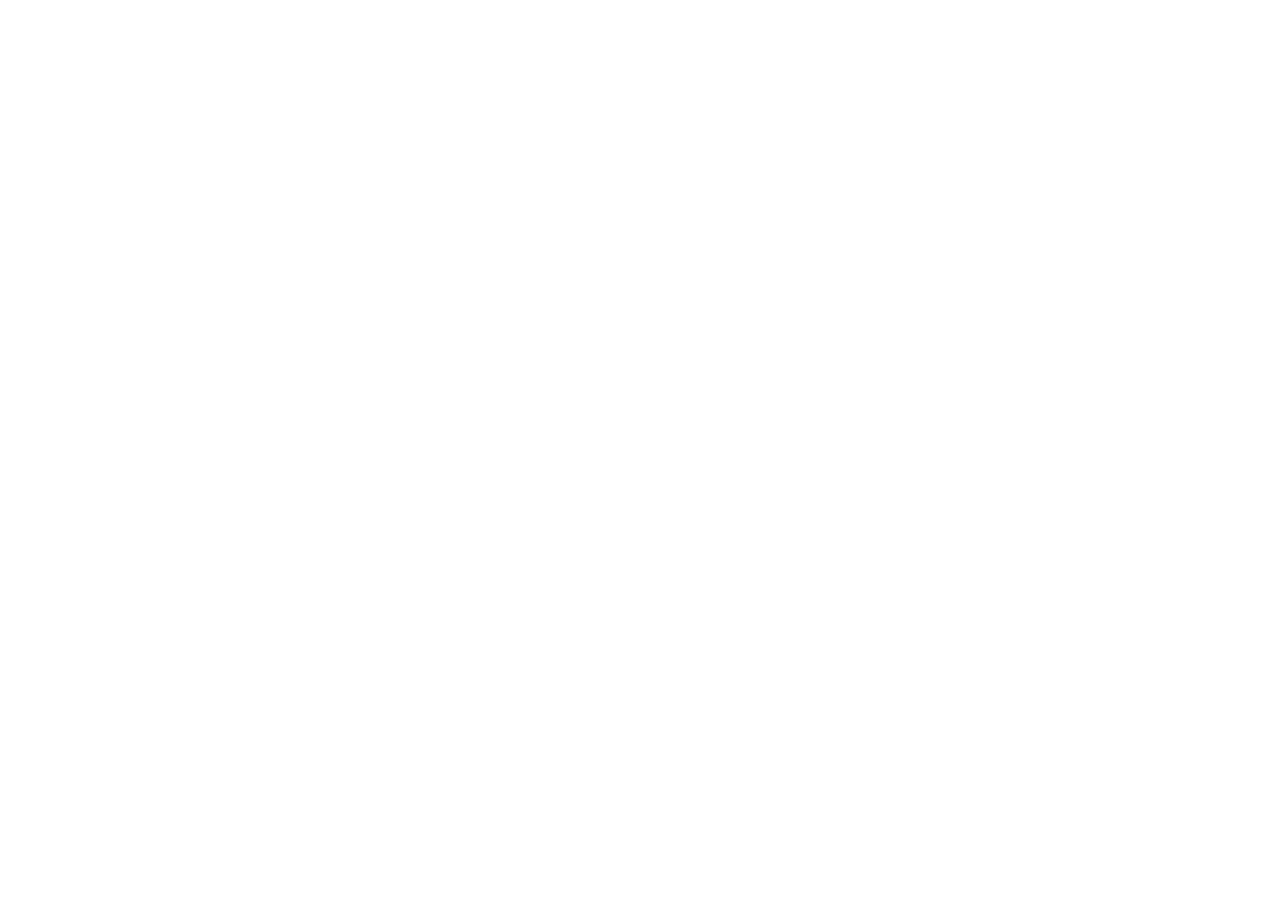
==== index.html @ 0c1aa746 "102. Moderní JavaScript - LocalStorage vytahujeme data z LocalStorage při načtení stránky" ====
<!DOCTYPE html>
<html lang="en">
<head>
    <meta charset="UTF-8">
    <meta http-equiv="X-UA-Compatible" content="IE=edge">
    <meta name="viewport" content="width=device-width, initial-scale=1.0">
    <link rel="stylesheet" href="./style.css">
    <title>Document</title>
</head>
    <!-- 79. -->
    <!-- <button class="second-button">Druhé tlačidlo</button>
    <button class="first-button">Prvé tlačidlo</button> -->





    <!-- 80. -->
    <!-- <input id="input-text" type="text" placeholder="Zadaj meno"> -->





    <!-- 81.  -->
    
    <!-- 1. VYTVORENIE INPUTU, KDE SA BUDU PISAT UDAJE, KTORE CHCEME NAJST -->
    <!-- <input id="licence-plate" type="text" placeholder="Poznávacia značka"> -->

    <!-- 2. VYTVORENIE MIESTA,KDE SA BUDU VYPISOVAT VYSLEDKY -->
    <!-- <div id="idCriminal"></div> -->


   <!-- 84. -->
    <!-- <form id="test-form">
        <input type="text" placeholder="Meno" name="firstName">
        <input type="submit" value="Odoslať">
    </form>

    <div id="from-form">

    </div> -->


    <!-- 85. -->
    <!-- <form id="formular">
        <input type="text" placeholder="Meno" name="firstName"> <br>
        <input type="text" placeholder="Priezvisko" name="lastName">  <br>
        <input type="email" placeholder="Email" name="email"> <br>
        <input type="submit" value="Poslať">
    </form>

    <div id="from-formular">

    </div> -->


    
        <!-- 86.  -->
    <!-- <label for="my-check-box">Zaškrtni ma</label>
    <input type="checkbox" id="my-check-box">
    
    <br>

    <label for="sex">Zaškrtni ak si muž</label>
    <input type="checkbox" id="sex"> -->

    
        <!-- 87.  -->
    <!-- <form id="my-form">
        <input type="text" placeholder="zadaj úlohu" name="task" id="my-input">
        <input type="submit" value="Poslať">
    </form>

    <div id="results">

    </div> -->

     <!-- 88. roletka s výberom -->
<!-- 
    <select name="" id="my-select">
        <option value="1">Prvá možnosť</option>
        <option value="2">Druhá možnosť</option>
        <option value="3">Tretia možnosť</option>

    </select> -->

    <!-- 88. roletka s výberom koniec -->





    <!-- 89. eventy mouseenter a mouseleave -->

    <!-- <button id="mouse-enter-button">mouseenter event</button>

    <button id="mouse-leave-button">mouseleave event</button> -->

    <!-- 89. eventy mouseenter a mouseleave  koniec-->





    <!-- 90. Meníme štýly pomocou javascriptu -->

    <!-- <h1>Nadpis našej stránky</h1> -->

     <!-- 90. Meníme štýly pomocou javascriptu -->





     






     <!-- 91. Posúvame štvorček do všetkých strán -->

     <!-- <div class="square"></div> -->
     
     <!-- 91. Posúvame štvorček do všetkých strán koniec -->





    <!-- 92. GetComputedStyle a vyťahovanie ... -->

    <!-- <h1>nadpis</h1> -->

    <!-- 92. GetComputedStyle a vyťahovanie ... koniec -->





    <!-- 93. Zadávame text do políčka a podľa toho sa mení farba pozadia -->
    
    <!-- <form id="my-form">
        <input type="text" name="color" placeholder="farba anglicky">
        <input type="submit" value="Poslať">
    </form> -->
    
    <!-- 93. Zadávame text do políčka a podľa toho sa mení farba pozadia koniec -->

    <!-- 94. Moderní JavaScript - Událost Scrollování a doscrollování nakonec -->

<!-- <p>Lorem ipsum dolor sit amet consectetur adipisicing elit. Minima, sequi? Eum modi quam illo? Excepturi a quidem expedita, porro illo temporibus, quod numquam non cumque molestias eius, beatae asperiores veritatis?
Praesentium quod ratione esse dicta quisquam reprehenderit error unde sit? Ullam quaerat pariatur, nemo, nobis nulla ex voluptate, tempore porro exercitationem at quam delectus amet repellendus expedita eligendi ducimus eum!
Tenetur modi omnis maiores earum fuga! Obcaecati esse dicta, explicabo sint libero aut. Amet ipsa consequuntur quae culpa esse quam ut ducimus aliquam pariatur deserunt, neque nobis quis minima velit.
Ut, maiores culpa soluta, itaque quis ipsum, nisi quo praesentium esse delectus ipsam tempore. Id veniam debitis eaque ullam repellendus, distinctio similique facere amet ut est odit saepe enim expedita?
Id possimus, culpa placeat impedit minus harum illum porro sed est ea alias, itaque pariatur natus cupiditate amet excepturi consectetur enim odit. Minus, laudantium sapiente atque dolore quasi quibusdam voluptatum?
Assumenda accusamus rem quidem sequi odio! Odio est officia sint? Quas minus obcaecati dolor numquam nesciunt possimus laboriosam nemo rem aliquid? Nobis quidem vero quas in at debitis dolorum a?
Aliquam architecto nostrum nam reiciendis excepturi, aut molestias esse impedit earum commodi optio facilis, quaerat eius assumenda, voluptates minus sunt? Maxime laboriosam architecto cupiditate unde nihil sapiente labore, reprehenderit quis.
Placeat distinctio modi voluptatem adipisci pariatur ab earum? Expedita laborum dolore consequatur, ut asperiores recusandae iure illum praesentium est quaerat quibusdam quo aut natus dicta corrupti odio laudantium ex. Cupiditate.
Quidem consectetur porro in itaque. Perferendis laudantium, eius saepe accusamus possimus mollitia aliquam quis beatae numquam incidunt voluptatibus, impedit natus placeat quas quam nam quisquam, ut earum. Repellendus, dolorum autem.
Iure saepe odio labore tenetur impedit ipsum eius, deserunt assumenda minus atque nam id quo accusamus recusandae, nobis quaerat nihil tempore in, neque nostrum qui! Quidem obcaecati voluptatum quos aut!
Dolorem, voluptatem architecto! Atque dolorum esse illum voluptatem excepturi aperiam nulla veritatis, cum ipsum vitae dolore quam eos quas nihil ut, earum, obcaecati neque nemo voluptate quaerat aspernatur non est!
Rerum harum totam distinctio maxime. Id consequuntur sed, explicabo nam inventore atque veniam in, sit eaque fugiat doloribus nemo quod possimus aliquam suscipit? Fugit nulla odit placeat mollitia facilis libero.
Officiis mollitia nesciunt illo beatae perspiciatis velit nobis voluptatem nulla consectetur, architecto saepe autem, modi ea eos suscipit laboriosam maiores consequuntur commodi sunt expedita vero deserunt! Accusamus ex delectus in!
Quam, quibusdam. Porro illum facilis totam repellat laudantium voluptate quo, reiciendis nisi error molestiae quia dicta commodi perspiciatis cum sapiente corporis quae. Rem, repellat minus quas pariatur aut quae voluptate?
Placeat temporibus neque ipsum. Praesentium, aut quisquam. Qui nobis voluptates numquam dolorem similique, deserunt laboriosam eaque ipsum cupiditate incidunt libero fugiat, voluptate, beatae quam reprehenderit rerum. Cupiditate qui libero id.
Nostrum cumque expedita eligendi eos nobis est recusandae neque autem, sapiente nemo et, libero omnis rem. Eum reiciendis delectus adipisci minima velit voluptatem quo doloremque numquam, alias error dolores vel.
Dolor sint obcaecati optio, nam alias aut, nisi temporibus distinctio vero tempore repellendus nobis ratione fuga quidem amet molestias aliquam. Officiis similique soluta voluptatibus consectetur aperiam ab accusantium odio eaque.
Optio deleniti odit vel quas mollitia corporis consequuntur ipsam quis inventore in laboriosam eos id, enim illo magni voluptas voluptatum? Facilis exercitationem, nisi tempora temporibus nihil ea animi voluptate nobis?
Porro id quisquam aliquam, a repellendus praesentium fuga animi, corrupti, ipsum atque eius quod obcaecati. Reiciendis excepturi qui suscipit! Nisi quo ad culpa animi soluta dolores non doloremque assumenda placeat!
Quo animi incidunt odit temporibus praesentium rem facilis explicabo, repudiandae inventore. Quaerat, quia. Provident quos sunt eveniet obcaecati voluptatibus, saepe repellat aperiam earum adipisci ab ex incidunt rem dignissimos corrupti.
Inventore, praesentium. Perferendis libero similique reprehenderit repellendus dignissimos quis maiores dolorem ducimus facilis, optio aut temporibus voluptate impedit doloremque numquam quidem facere ab corrupti accusantium, quam veritatis quibusdam nam! Suscipit.
Eum, iste officia qui accusantium possimus vero esse dolore pariatur error, molestias blanditiis, hic a. Repudiandae, doloribus. Nesciunt laborum atque magni! Nostrum nobis ex quisquam earum reiciendis ad temporibus officiis.
Totam, beatae repellat ex adipisci ducimus excepturi dolore asperiores vero deserunt corrupti sunt laboriosam possimus exercitationem maiores dolor officiis reiciendis aut sequi tempora voluptatum. Omnis, assumenda illum. Aut, culpa optio!
Animi commodi praesentium distinctio corrupti consequuntur modi asperiores, voluptatem error deserunt nihil perferendis in quo numquam sint. Porro, autem iure deleniti eius, fugiat sequi ipsum nam, quod totam unde obcaecati.
Culpa odio necessitatibus veniam laudantium velit quam temporibus, modi suscipit ipsa quasi natus vero qui porro explicabo similique sapiente iste exercitationem reprehenderit et dolorum nulla, eos enim itaque dolores. Inventore!
Voluptas natus ipsum tenetur! Nam nesciunt cum, velit voluptatibus perferendis officia laudantium perspiciatis ut illo numquam cupiditate quos voluptatem voluptatum ipsam iusto a praesentium. Officia alias corrupti suscipit ex similique?
Officiis nesciunt enim consequatur! Doloribus nam voluptate esse nobis aspernatur, sequi, quaerat ratione ex iure dolor magnam dignissimos consectetur quibusdam blanditiis quod, rerum vitae nulla temporibus pariatur culpa doloremque veniam.
Reprehenderit cumque vel corrupti, soluta dolor sint rerum ea labore cupiditate delectus voluptates dicta veniam, quasi doloribus voluptas ipsa sit accusantium ratione? Placeat veniam, excepturi consectetur atque modi quasi est!
Ea, autem ut. Obcaecati sint iste repudiandae fugit dicta architecto nemo quam quidem voluptates, maxime molestias aperiam neque adipisci atque exercitationem expedita esse illum nesciunt repellendus at perferendis deleniti inventore.
Tenetur vitae modi et eligendi, saepe vel natus quia minima dignissimos suscipit obcaecati libero nemo amet adipisci. Facilis officiis necessitatibus reprehenderit. Cumque pariatur, qui voluptate voluptates voluptas molestiae optio blanditiis.
Inventore, repellat! Magni incidunt quo, aspernatur veritatis consequatur obcaecati autem voluptatem odit aperiam commodi aut non natus nihil pariatur? Fugit harum aliquam fuga, ex perferendis itaque nihil nisi corrupti? Animi!
Aut accusantium vel quasi consequuntur nemo fuga officiis doloribus ab. Eaque rem nobis accusantium modi nostrum. Officia quos explicabo qui eligendi sapiente soluta alias consectetur exercitationem? Suscipit, debitis beatae! Ea.
Saepe quaerat enim libero iste quidem eum, itaque nihil, dignissimos, amet sequi fugit sed est fugiat praesentium autem voluptatum doloribus odio debitis quasi quia aspernatur labore minima sunt deserunt. Illum?
Impedit aliquam consectetur veritatis iste minus cupiditate earum laudantium numquam vel, voluptatibus, porro vero optio eum accusamus odio, modi quo? Obcaecati blanditiis hic nihil, eos accusantium delectus veniam eius ducimus!
Odit aspernatur maiores eos perspiciatis doloremque facere recusandae voluptatem, numquam a explicabo maxime debitis accusamus deserunt, nostrum nulla quibusdam earum minus exercitationem, natus officia. Rerum dolores adipisci temporibus reprehenderit deleniti.
Omnis suscipit nulla, esse molestias perferendis eos rem, quibusdam minus quasi saepe quidem inventore! Id voluptate, hic voluptatem ex perspiciatis saepe! Perferendis deserunt facere voluptatibus repellendus aliquam, dolores provident nostrum.
Quia rerum nam dicta placeat ipsum, fugiat veniam ab, necessitatibus iure ea iusto nesciunt. Fuga iste minima ipsa id aperiam obcaecati, voluptates rem maxime fugit autem qui perspiciatis delectus pariatur.
Dolor quas ipsa cum voluptate ullam. Eaque, hic perspiciatis perferendis harum adipisci sunt facere accusantium dolorem ipsam iusto? Voluptate praesentium assumenda ratione numquam saepe tenetur consequuntur accusamus quidem tempore fugiat.
Quo distinctio, eveniet ea fugit necessitatibus cumque vero harum dicta alias accusantium iusto. Dolores, libero nam laborum facere necessitatibus exercitationem perferendis quos non eaque, quis doloremque provident quia aut ipsa!
At amet consectetur neque, cupiditate placeat esse nesciunt similique alias dolores quibusdam incidunt id asperiores mollitia voluptatem veniam quos. Amet voluptatibus quam beatae voluptates repellendus tempora reiciendis unde, magnam obcaecati.
Ad, incidunt a sit tenetur minima suscipit placeat possimus consequatur ratione esse quidem laborum rem ea maiores quas at odit cumque sequi, veritatis eius, eos temporibus alias quae? Unde, modi.
Ullam fugit adipisci iure nesciunt harum officiis porro, voluptatem ratione odit vel, officia cumque neque labore voluptatum hic minus fuga consequatur esse nam asperiores rerum? Eaque animi fuga quidem iure.
Doloribus saepe ex quia porro enim quidem quis mollitia quo. Voluptates autem neque magnam, voluptatum delectus obcaecati veniam dicta nemo aut labore dolorum est libero enim suscipit dolore, nihil deleniti.
Quaerat esse sunt ipsa quisquam officia laboriosam iusto magni distinctio delectus sequi aliquam, consequuntur nobis repellat molestias. Mollitia atque fugit necessitatibus adipisci provident soluta blanditiis. Vel, cupiditate repellat. Soluta, vitae.
Tenetur distinctio est animi maiores impedit iure dolores eos ipsum cupiditate repudiandae magni soluta doloremque temporibus placeat unde, corrupti illo delectus quod totam rem reiciendis debitis doloribus quibusdam. Laborum, blanditiis?
Ducimus perspiciatis aliquid earum soluta adipisci molestias quod nulla consequatur aperiam cumque tempora sapiente, provident sed. Dolorem labore fuga minus, adipisci, consequuntur quos ullam possimus eos ducimus dolor, sequi et.
Expedita repudiandae, ullam, ea suscipit perferendis soluta, consectetur eaque distinctio quam error dolorum unde cupiditate. Explicabo excepturi dolore, unde quae iste placeat autem blanditiis doloribus natus ducimus odio veniam perferendis!
Molestias et voluptates eum recusandae voluptas cum ea, nobis modi laudantium? Aliquam tenetur, ipsum, molestiae animi quisquam vel facilis quae tempore sint maiores sunt necessitatibus voluptatibus reiciendis nam atque ratione?
Maiores ex optio et magnam accusantium autem alias culpa, cum explicabo. Iusto provident, hic numquam corporis voluptates, laudantium, porro pariatur fugiat repudiandae dolorem quasi nobis libero rem deserunt mollitia. Veritatis.
Ullam laudantium rem quis soluta illum veritatis, quo totam aspernatur laboriosam consequatur magni, dignissimos officiis blanditiis? Consequatur quasi doloribus ut, vitae mollitia aliquid similique magni voluptas suscipit ea nobis voluptatum!
Saepe tempora quaerat magnam ab illo cumque deleniti facilis voluptate obcaecati assumenda! Rerum porro, autem reiciendis voluptatibus unde aliquid fuga nobis, itaque quia impedit tempore repellat accusamus ipsum veniam. At?
Eius iure, eos nostrum fugit quos inventore dicta. Quis unde temporibus amet mollitia animi totam vero! Alias dicta delectus ab sequi architecto. Possimus vel amet, minus error incidunt odit dolores.
Eligendi dignissimos quidem optio assumenda minima architecto cum porro quam sapiente nam asperiores odio magni nemo tempore dicta temporibus dolorem, nostrum numquam vitae! Voluptate officiis omnis ipsam ullam. Delectus, voluptatibus?
Eum sunt sequi deserunt facilis et assumenda sint delectus tempora obcaecati repellat architecto, nam, porro tempore voluptatibus est temporibus fugiat. Quo itaque at modi iusto, minus sed dolore voluptatibus harum!
Rem ratione, sapiente placeat beatae soluta laborum delectus alias ad modi numquam. Adipisci quam minima modi veniam quis necessitatibus ea magnam enim nihil, minus tenetur labore exercitationem ratione dicta. Nisi?
Eaque nesciunt ipsam nulla reiciendis in quae illo sequi, quis quod quidem sit, harum quas reprehenderit excepturi voluptas molestias repellat consequuntur nemo aperiam atque, molestiae modi. Delectus iure nam totam.
At vitae nobis eos obcaecati aut voluptatibus, libero reprehenderit, dignissimos voluptatem iure, delectus autem quia inventore nisi praesentium eum quas omnis provident illo perferendis debitis modi sunt. Iste, soluta iusto!
Omnis, pariatur porro officia totam ut similique possimus hic nesciunt delectus dolorem tenetur corporis tempore repellendus ab dicta, doloremque exercitationem? Dolor numquam temporibus quibusdam est provident eaque doloribus, iure odit.
Fugit rem, ipsam cupiditate eos molestiae corporis quia iure deserunt quasi velit porro earum ullam ad odio quibusdam dolorum quis laudantium placeat. Eum cum aperiam commodi cumque, at eos dolorum.
Ex, est. Fuga fugiat obcaecati tenetur illum ipsum vero numquam delectus dolorem. Ullam recusandae atque nesciunt enim, repellendus reprehenderit dicta, perferendis voluptate quasi corrupti non aperiam dignissimos ipsam saepe exercitationem.
Consectetur modi necessitatibus magni quas praesentium, eos distinctio eligendi et culpa quis, fuga, blanditiis id. Doloremque sit nihil dolor aliquam nulla tempore facere, mollitia, veniam impedit recusandae error. Assumenda, atque!
Quibusdam accusantium nisi ullam unde natus sed culpa! Quos quisquam non voluptatem incidunt repellendus facilis rerum dicta doloremque magnam alias inventore a, officiis est aspernatur nesciunt ad neque maiores reiciendis?
Saepe perferendis impedit nisi quos placeat inventore dolores? Facilis, minus quasi doloremque, omnis unde fugit aut obcaecati officia cupiditate in aperiam. Velit earum accusantium necessitatibus molestias maiores, quaerat repellendus alias.
Hic voluptates rem quidem illo excepturi debitis ut. Magni quia quisquam voluptates illum dolor, molestias quidem officia minus, error quis asperiores? Pariatur fuga quasi odit vitae id nemo eius aliquid.
Perspiciatis aliquam labore laborum a, vero ut quis praesentium similique, at esse rem accusamus quidem veniam unde doloremque voluptates iste animi. Quos temporibus natus ducimus consectetur nulla asperiores assumenda maxime.
Veniam, voluptatibus atque, nobis corporis voluptas quis optio rem ex architecto blanditiis, et harum sit temporibus. At reiciendis error, rerum blanditiis quod, facere a, vel nihil id aut fugiat ratione.
Vel, earum assumenda. Eligendi eum non dolore animi veniam autem repellendus atque in enim quas quod velit, deleniti, nobis totam voluptate maxime distinctio sed. Aliquam obcaecati error dolores accusantium molestias!
Necessitatibus, neque! Voluptas expedita nesciunt commodi nisi ab eaque doloremque ullam quae, ad aliquam. Aperiam ipsam molestiae rerum vitae adipisci sit, maxime asperiores earum sapiente, explicabo hic rem suscipit consequatur.
Aut, cupiditate veniam. Nostrum nulla eaque consequatur voluptate nam, itaque veniam accusamus vero natus illum aliquam illo, eveniet porro quam quidem id. Non, aperiam deleniti. Voluptate voluptatibus culpa eveniet quisquam!
Quis sunt rerum unde optio vitae debitis repellat, non fugiat ut nobis laboriosam accusantium similique quae ipsum, quod esse eveniet molestiae? Cupiditate error, aperiam atque quidem delectus dolores possimus voluptate!
Nesciunt magni molestiae sequi qui quos sit quas, rerum fugiat eius ipsum adipisci deserunt ea itaque deleniti, iste soluta provident assumenda. Dolore dignissimos neque recusandae facilis expedita tempore itaque numquam.
Iusto inventore maiores quas eos temporibus veritatis amet magni ea a deleniti, autem cum eum placeat doloremque quod, consequatur totam reiciendis blanditiis facere est ut doloribus. Saepe blanditiis nesciunt aspernatur.
Quam ipsum eveniet neque cupiditate ipsam dolorem placeat quia doloribus reiciendis, necessitatibus tempore maiores rem velit ullam! Culpa, aspernatur velit quasi a laborum necessitatibus quos nostrum, doloribus eveniet magni consequatur!
Dolore perferendis consectetur corrupti ipsam, odio debitis architecto iure quo unde nobis quaerat, nam sapiente. Numquam voluptas dicta magni aliquam doloremque laborum tenetur? Harum voluptatum repudiandae eum possimus, tenetur dolorem!
Id minima doloremque rerum sunt nobis, facilis dolores. Itaque doloribus illo laudantium, quam dolore totam omnis pariatur laborum cum eveniet. Nemo enim praesentium fuga quas delectus cupiditate deleniti repellat tenetur.
At dolor mollitia illum? Nisi dolores tempore facere, doloremque sapiente, nulla possimus recusandae fuga praesentium tempora voluptates voluptate ex architecto, voluptatibus impedit! Amet molestiae laboriosam corporis nobis veritatis cum nihil.
In quia ipsum saepe obcaecati, sed quaerat praesentium! Cupiditate ad reiciendis deleniti soluta dignissimos consequuntur expedita ut exercitationem nisi tempora dolorum, labore eaque mollitia magni modi est in corporis quibusdam?
Neque ea quae aliquam facilis ratione temporibus deleniti ab doloribus a libero magnam, ipsum error delectus illum tempore obcaecati earum! Vitae a in blanditiis impedit nam sit similique modi dolor?
Quaerat minima architecto tempore, autem quisquam magni, voluptatem earum excepturi eos corrupti temporibus vero, consequatur veniam possimus praesentium quod doloremque. Iusto libero facilis dolor alias molestias nulla nemo consequatur consequuntur?
Ipsum soluta provident in nostrum distinctio veritatis expedita corrupti explicabo pariatur beatae est necessitatibus suscipit libero labore consectetur, cum officia autem similique rem neque nemo nesciunt iusto. Sunt, doloremque dignissimos.
Vel rerum veniam doloremque consectetur laudantium dicta voluptatem itaque deserunt modi voluptatum in possimus repudiandae aut debitis, quos aliquam vero hic nostrum, distinctio similique minus explicabo saepe autem voluptatibus! Vel.
Deleniti architecto deserunt, ad cum et earum impedit? Ducimus laboriosam aliquam placeat aspernatur, delectus dolores, autem officiis ea reprehenderit vel, ut eum. Qui at ullam voluptate cumque iusto obcaecati consequatur!
Consequatur, dolorum? Praesentium eius, dicta enim minus quod exercitationem optio cupiditate nobis nisi deserunt nemo nostrum blanditiis, quo assumenda? Error, saepe? Reiciendis mollitia maiores voluptatibus tempore. Non adipisci exercitationem repudiandae.
Illo, labore neque. Qui incidunt facere possimus perspiciatis consequuntur necessitatibus in exercitationem inventore, minus, dolorum repellendus impedit deserunt, nulla ipsa fuga aperiam. Suscipit autem pariatur esse molestiae possimus commodi nihil.
Tempora quasi ipsum sapiente sit. Nulla eum sit, veritatis repudiandae nam quis eaque non, veniam reprehenderit, dolores ullam nihil magni assumenda nostrum? Modi voluptatem laboriosam quam ducimus reprehenderit. Beatae, error?
Nulla voluptatum facilis debitis magnam distinctio, impedit architecto dicta repellat illum fugit magni iure laboriosam consequatur accusamus dolorum consectetur accusantium recusandae enim assumenda pariatur, doloremque delectus? Veritatis distinctio aperiam exercitationem.
Similique minima deleniti corporis omnis, ea earum dolores ad exercitationem laudantium nostrum vel eaque accusantium temporibus quas quasi sunt aut atque velit ex dolorem neque voluptatum tempora ipsum? Incidunt, illo?
Necessitatibus iste magnam adipisci harum eveniet provident quam, nobis fugiat vel repudiandae ea qui blanditiis eaque, delectus veritatis! Maxime eaque similique voluptatem delectus expedita voluptas quam laboriosam, nobis dolorum atque?
Nisi, distinctio. Molestias atque magni perspiciatis cum soluta, fugit quaerat dolorem officia velit nobis architecto praesentium suscipit vel voluptas, fuga amet non debitis voluptatum earum commodi. Aliquam laudantium dolorum quos.
Facere, veniam suscipit nam a consequatur adipisci, sequi est commodi cupiditate dignissimos dicta corrupti aperiam non culpa dolor nulla! Soluta perspiciatis enim deserunt accusamus quae iure nobis qui inventore ratione.
Voluptate laborum cum, distinctio laboriosam veritatis earum perferendis quia, quasi voluptatum dolorum debitis vitae fuga magnam culpa facere vero praesentium ipsam omnis! Earum cupiditate ex, sint a provident doloribus necessitatibus.
Repellendus expedita molestiae qui inventore maiores, dolorem provident, eum magni, ratione modi est sed! Ratione nobis aspernatur facilis, soluta deserunt, voluptas veritatis nesciunt blanditiis, recusandae perspiciatis odit illum vel sit?
Harum nihil consequatur quaerat ex nisi eveniet nesciunt quae blanditiis in perferendis quos, voluptate architecto consectetur sapiente aut tempora facere eos corporis earum placeat nulla voluptatibus illo? Porro, blanditiis cum?
Sit consequuntur aliquid, autem corrupti saepe nobis et earum similique id consectetur asperiores delectus? Laudantium, perferendis fugiat. Ducimus ad, expedita amet quisquam assumenda dolore exercitationem laboriosam est voluptate minima voluptatum.
Qui eveniet laudantium ipsa, aliquid voluptatibus distinctio molestiae aut officia autem eos, in fugit adipisci, maiores quia itaque asperiores sapiente. Delectus alias nihil corporis perspiciatis doloribus optio distinctio dolorum consectetur!
Consectetur maxime facilis illum necessitatibus nemo quam, voluptates aut quisquam reiciendis maiores laboriosam, cum quod tempore impedit mollitia pariatur harum odit libero fugit itaque ratione fuga quaerat velit! Provident, ipsa!
Nobis corporis aspernatur architecto a reprehenderit, ducimus nesciunt perspiciatis, dolorem alias quisquam quam mollitia quod ut sapiente ab nisi praesentium magnam blanditiis amet esse odio facilis fuga sunt. Nobis, non.
Dolore iusto fuga, voluptatem minima ipsa consequatur, adipisci illum, similique quo perspiciatis dicta! Perspiciatis sunt aspernatur harum animi porro nesciunt enim laborum omnis consequuntur fuga? Accusamus magnam maiores fugit provident.
Libero fugiat mollitia blanditiis, laborum culpa aliquid, quos voluptate eos consequatur voluptatem non, laudantium hic ratione reiciendis cumque repellendus maxime sed. Dolorem culpa ea odio dignissimos. Ab ut magnam qui?
Debitis tempore est dolor maxime ut consequatur at asperiores iusto repellendus quam provident nesciunt architecto natus dolore reiciendis, eum sequi hic, voluptatibus velit porro repudiandae doloremque cupiditate! Hic, blanditiis impedit?</p> -->


    <!-- 94. Moderní JavaScript - Událost Scrollování a doscrollování nakonec  koniec-->


        <!-- 95. Moderní JavaScript - Scrollování a praktický příklad s tlačítkem Nahoru -->
<!-- 
<h1 id="top">Scrollujeme</h1>    

<p>Lorem ipsum dolor sit amet consectetur adipisicing elit. Iste illo necessitatibus vero maxime molestias nemo, eos architecto placeat, non fugiat blanditiis cum? Perspiciatis optio consectetur doloribus aspernatur in dolor id?
Reiciendis deserunt illum eos labore odit voluptas, voluptate quod ducimus aut accusantium, excepturi quasi, quae dicta. Deserunt architecto ab perspiciatis quaerat corporis harum, illum itaque laborum inventore. Mollitia, quidem perspiciatis.
Tenetur excepturi explicabo magni! Non ipsa velit rerum, accusamus libero voluptatem nihil unde corporis ut, laboriosam provident quidem dolorem quasi. Vitae neque ipsum praesentium! Officia, reiciendis? Error cumque accusamus repellat?
Soluta pariatur temporibus aut, neque impedit expedita ea tempore laboriosam, tempora ipsam excepturi cum quis fugiat in optio facilis? Sunt iste quia maxime atque et recusandae cupiditate id dolore totam.
Dolorum dolores iure enim voluptatem architecto voluptates esse impedit fugit hic, id, maxime omnis ipsum ut rerum, fugiat dolorem harum! Perspiciatis laudantium ipsum illum animi, omnis expedita voluptate ut? Esse!
Quisquam, temporibus hic iusto dolore debitis tempore minima quia cumque, nobis ea optio non possimus est deserunt facere beatae sint nemo? Exercitationem minima recusandae tenetur, nemo adipisci sint non voluptates?
Id ducimus repellat iste nesciunt modi quae magni esse ipsam, cum officia eius fuga, quisquam numquam quidem quibusdam placeat et repellendus nemo hic? Tempore placeat quidem, quod quia iusto exercitationem.
Aliquid expedita quisquam temporibus nobis sequi. Ex neque earum nihil assumenda beatae consequuntur velit unde, dignissimos qui ullam itaque. Ea nam perferendis non veritatis sunt nemo praesentium reiciendis quos ab!
Quidem eum labore quos repellat ab architecto expedita itaque nihil quam numquam fuga officiis porro, odio sequi maxime nesciunt possimus ullam atque rerum dolores. Consectetur repellat quibusdam qui sit ad!
Consequatur placeat exercitationem optio magnam? Esse maxime error quis quod, molestiae, consectetur molestias dignissimos nesciunt quas ut quidem obcaecati vel doloremque officiis! Laboriosam, repellat. Voluptate ab quis dolorem accusamus at.
Nostrum at nulla qui expedita autem eaque cumque incidunt sed numquam! Aliquid perferendis facilis ex deleniti unde nobis sunt quam necessitatibus possimus, similique rem, sint id incidunt beatae cupiditate numquam!
Enim accusamus minus officiis dicta ratione. Cupiditate iusto sunt illum quos beatae recusandae! Ea tempora officia accusantium laboriosam illum aperiam, deserunt voluptatem expedita, ipsa ullam ad eum porro beatae aspernatur?
Soluta esse, sed iure quisquam ratione eveniet molestias provident saepe deserunt at nisi obcaecati eaque reprehenderit laboriosam commodi voluptatum, rerum optio sapiente quidem sequi exercitationem impedit? Dolorem molestias repellat a.
Minus vel mollitia, quo voluptatum atque possimus repudiandae et eligendi eius qui fugit temporibus, non ipsum tenetur consequuntur ea, unde corporis nisi sed ex cum saepe quos quibusdam! Blanditiis, quidem!
Dolor quaerat nulla veniam, praesentium laboriosam labore veritatis consequuntur perferendis harum rerum! Soluta vitae non eaque laborum assumenda. Iusto hic delectus, ipsum commodi esse voluptates. In unde numquam nemo hic.
Quidem, eligendi? Quaerat dolorem voluptate rerum iste odio, temporibus molestias ipsa nesciunt sapiente, vero illo explicabo veritatis laboriosam aliquam incidunt accusantium praesentium veniam deserunt enim maiores. Quod quos rem dicta.
Sit, architecto, quas suscipit cum nam, et saepe voluptas nesciunt magni eaque optio eveniet vel. Ullam quas ipsam expedita nisi corrupti, aliquid quod! Corrupti ea accusantium ex enim facilis doloremque!
Architecto, suscipit! Necessitatibus, eius enim. Exercitationem commodi reprehenderit nam quasi ipsum consectetur eum laborum, animi inventore est tempora iure, ex corporis dignissimos. Voluptatibus quos obcaecati ab reprehenderit, beatae porro iste!
Deserunt, laborum a! Assumenda explicabo ut aliquam rerum ratione suscipit consectetur amet dolores, nesciunt animi inventore accusantium iure, veniam rem aspernatur? Illo, doloribus illum ea id totam aliquam rem aperiam.
Explicabo, aspernatur ducimus, quam suscipit saepe doloribus laboriosam nemo nihil vero facere nisi sequi numquam ipsam hic minima incidunt! Laudantium perferendis expedita nulla eos, in ratione ab totam excepturi placeat?
Asperiores, saepe velit dicta repellendus aliquam voluptatum, impedit maiores facilis fugiat esse, quia quod eum nisi qui laboriosam eligendi porro numquam expedita modi ut ipsam. Harum maxime ex hic provident!
Nihil, ratione unde. Exercitationem quaerat commodi rem deleniti. Quisquam, magni nesciunt, voluptatem blanditiis quia atque cumque debitis, incidunt in facilis rem nobis autem perspiciatis sint ea esse quibusdam aliquid! Explicabo.
Excepturi dignissimos accusamus culpa rerum tenetur officia magnam ea aperiam, nesciunt alias inventore quibusdam cumque adipisci reprehenderit voluptas itaque quidem quisquam? Ullam dolore culpa deserunt adipisci? Ea repellat itaque excepturi!
Repellendus quos odit et libero accusantium a, tempore nobis iure, dolor ducimus esse laudantium quidem at cupiditate quam alias sapiente! Provident odio quidem vitae voluptate non repudiandae, quam doloremque pariatur.
Temporibus totam incidunt porro dignissimos ducimus rerum corrupti eaque enim pariatur. Numquam placeat excepturi explicabo quisquam voluptas, corrupti adipisci, eaque quaerat perferendis, harum cum. Sapiente minima ullam labore sunt corporis.
Expedita ipsam ad pariatur earum alias. Facilis maxime harum, molestiae sapiente inventore neque numquam placeat, autem ad cumque quisquam, atque tempora nisi error cupiditate! Dolore alias eius cum veniam rerum.
Numquam nulla et velit, veritatis suscipit at? Officiis nostrum exercitationem incidunt, nisi veniam placeat repudiandae, vero eaque ab nihil est maxime eveniet quae vitae accusantium nam recusandae perspiciatis, cum voluptates!
Culpa modi reiciendis pariatur eos nobis quod hic, quaerat placeat ab minima incidunt a autem animi! Odit, numquam saepe quam totam adipisci tempore eius repellat, veritatis error minus est facilis.
Harum iure a obcaecati dolores eos? Saepe corrupti numquam architecto consequatur dolore debitis odio beatae, itaque quis dignissimos labore veritatis esse nisi delectus cupiditate nobis est et, commodi nam. Laborum?
Molestiae mollitia nostrum eos perspiciatis. Eum, maxime. Quasi illum cum non ea quos magni magnam, animi enim? Quae nam alias maxime quo autem modi eligendi ut, eius quidem esse praesentium?</p>


<a href="#top" class="top-page">Hore</a> -->



    <!-- 95. Moderní JavaScript - Scrollování a praktický příklad s tlačítkem Nahoru  koniec-->

    <!-- 96. Moderní JavaScript - scrollTo a plynulé scrollování -->


    <!-- <p>Lorem ipsum dolor sit amet consectetur adipisicing elit. Tenetur, odit! Blanditiis explicabo tenetur ab omnis eius quos earum temporibus vitae fugit ipsam eligendi, officia illo corporis debitis error perferendis assumenda.
    Voluptas sapiente, quisquam voluptatibus vel eveniet velit perspiciatis soluta molestias tempore natus porro suscipit, cum reprehenderit quo consequuntur nisi accusamus numquam maiores sint dolore! Unde neque ipsam corrupti ex velit.
    Veritatis tenetur eos rerum necessitatibus unde impedit nesciunt totam dignissimos accusamus quo doloribus ab dolorum officiis vitae animi, soluta porro illo, quibusdam fugit! Consectetur odit neque fuga non, quasi nisi!
    Commodi nostrum cupiditate molestiae, animi possimus maiores quis iusto libero esse beatae explicabo eaque modi necessitatibus laudantium atque magni est quidem pariatur, fugiat autem obcaecati consequuntur nam. Tempore, iste ea.
    Ullam earum sed commodi dolore quae nisi amet molestias incidunt ducimus! Obcaecati, impedit vel assumenda nisi quibusdam numquam voluptas quia nostrum laboriosam vitae officiis itaque consequatur quas in ipsum veritatis.
    Molestiae totam explicabo tempora quia! Aliquam, cum iusto porro dolores aut dolorum aliquid omnis ea reiciendis, voluptatum qui minus rerum! Molestiae quibusdam repudiandae, culpa recusandae nemo vel ad dolore. Repellat!
    Quo tempora, saepe excepturi officiis fugiat deleniti assumenda hic vel! Ut, sit nihil. Veniam, dolore nihil. Reiciendis possimus porro explicabo ut odit animi beatae! Error rem obcaecati itaque assumenda vitae.
    Illo libero doloremque labore eaque incidunt error, ut officiis explicabo commodi dolor assumenda qui. Unde nesciunt qui cupiditate quisquam nulla possimus quos velit, minima expedita in tenetur explicabo iure est.
    Nisi atque molestiae, accusamus qui illum ratione quasi quos suscipit rem inventore quaerat placeat quis corrupti porro in nesciunt mollitia non iste. Ab, laudantium fugit. Quia obcaecati corporis vel nisi.
    Id blanditiis nihil et qui debitis praesentium omnis unde error cum, non ipsum odio repudiandae cumque, perspiciatis ut? Alias placeat, tenetur veritatis amet ullam officia optio consequatur cumque modi sed!
    Amet vitae nulla pariatur est, dolorum, ipsum modi quia unde nesciunt repellat dolorem sunt officia, ex accusantium necessitatibus eaque facilis quo nemo quis! Sit libero ab nemo dolorum. Voluptatibus, ullam.
    Maxime consequatur nihil repellat sint et voluptatum numquam soluta aut recusandae quae esse explicabo nesciunt, ut doloribus exercitationem, minima, sequi doloremque? Quidem, debitis eaque nihil omnis eveniet quis nostrum hic?
    Quidem perferendis minima quod, delectus libero veniam iure impedit. Praesentium, sapiente consequuntur maxime eius cumque architecto facere dolores? Repellendus id voluptas animi commodi nesciunt porro aut iste facilis, deserunt non.
    Totam et alias aut saepe quisquam aspernatur iusto doloremque corrupti! Consequuntur molestiae aut impedit, quidem reprehenderit odio perferendis corporis accusantium architecto tempore doloremque adipisci incidunt voluptatum nostrum modi, corrupti ducimus.
    Molestias expedita necessitatibus sequi minus est explicabo tempora iure sed harum non repellat, voluptatibus dicta, placeat asperiores delectus, tenetur esse perferendis? Nemo at laborum unde sequi error nisi alias sit?
    Suscipit nostrum expedita ullam quia totam, consectetur similique libero quisquam reprehenderit autem recusandae assumenda sed non nesciunt quod, ab, doloremque atque illo provident nisi. Ut unde consequuntur blanditiis minus esse.
    Nobis magnam assumenda vitae voluptate ab amet dolorem sed fugiat quisquam eos aliquam, non temporibus nam sint vel ut veritatis repellat ducimus. Placeat quia atque eligendi, libero dolores rem sit?
    Esse atque voluptatem alias blanditiis quisquam dolor dolorum, tempore nisi commodi dolores reiciendis debitis laboriosam numquam! Aperiam dolor accusamus explicabo, nesciunt inventore eos ullam temporibus ipsa animi quibusdam neque sed.
    Ipsa maxime hic omnis delectus iusto, reiciendis officia similique nemo voluptas, minima temporibus alias, praesentium nostrum exercitationem inventore quos ipsum. Ratione quibusdam accusamus laborum facere, voluptatem sit voluptate pariatur velit!
    Omnis optio neque dolorem quisquam ipsa, quo molestiae dolore quasi sed minima recusandae facere rem! Cupiditate maxime, ullam quas itaque ab tempore fuga totam, facilis laborum ea aliquam dicta architecto.
    Sapiente expedita reiciendis delectus explicabo, aut itaque sed ex quaerat sint natus perferendis pariatur quisquam id, at repudiandae. Impedit tempora reiciendis asperiores amet reprehenderit officia quam sunt, illo nihil magnam.
    Quas necessitatibus laborum qui blanditiis. Nam inventore esse officiis adipisci architecto facilis ipsam consectetur dignissimos dolorum eos ullam id libero laudantium error voluptates quaerat reprehenderit, sit minima expedita quos temporibus.
    Vitae obcaecati distinctio eaque nulla quas nisi cupiditate doloribus alias officiis tempora rerum ratione voluptates ex, consequuntur aspernatur veritatis iusto? Aliquid et ipsa suscipit. Ullam modi pariatur enim possimus odio?
    Laudantium eligendi, facere, quos vitae vel repellendus officia minus eum maxime alias soluta beatae, a ullam nam dolores aut cum? Fugiat ex delectus culpa, recusandae porro sit quibusdam quis voluptas.
    Recusandae tempora distinctio fuga corrupti, laudantium exercitationem repudiandae dolor eaque voluptatum. Voluptas placeat laudantium officia quas, tempora commodi mollitia, qui quibusdam sunt pariatur reiciendis aperiam nemo voluptates excepturi! Obcaecati, dignissimos.
    Quibusdam provident aut libero qui vero pariatur minima fugiat perspiciatis nulla, non similique beatae ratione iusto illum quasi expedita magnam hic totam. Non dolor, quaerat veniam tenetur sequi quibusdam adipisci.
    Rerum, mollitia? Quis totam laudantium doloremque repudiandae fugit modi inventore, consequuntur at cum quo, pariatur iure quos nulla provident non quasi in error quod? Nemo quis aperiam numquam deserunt quo?
    Placeat consequatur magni voluptate labore accusamus veritatis blanditiis rerum voluptates asperiores cupiditate repellat, iste, quo inventore? Officiis autem necessitatibus eum, excepturi tempore exercitationem provident, optio itaque nemo quos dicta deleniti?
    Eligendi sequi ab animi voluptatum unde distinctio obcaecati illum provident blanditiis repellat veniam dolores consequatur at commodi, vitae harum dignissimos sint voluptatibus accusantium in similique voluptates facilis? Voluptate, reprehenderit exercitationem?
    Aut esse vero atque magnam hic ipsa ut nisi adipisci. Omnis quae fugit maxime, iste autem, praesentium sed laborum vel ipsum possimus porro consequatur quibusdam eveniet accusantium placeat, eligendi qui?
    Dolor eum libero placeat consequatur ab, voluptatem quas tempora nulla asperiores voluptate ipsa, dolorem odio eius pariatur facere. Alias consequuntur, at quisquam quo blanditiis perferendis vero! Eius illum cupiditate doloremque!
    Omnis animi optio quisquam, labore eaque saepe magni at consectetur beatae, nam nostrum recusandae porro voluptatem qui corporis voluptas necessitatibus illo accusantium et provident repellat deserunt iure corrupti! Id, consectetur?
    Officia cupiditate illo assumenda incidunt eligendi nobis cumque saepe labore porro magnam repellendus placeat animi, voluptatum nesciunt tempore deserunt pariatur, delectus fugit facere voluptates maxime? Aperiam iure veniam eveniet id.
    Sapiente, sunt nobis esse dolores suscipit voluptate? Praesentium cupiditate libero itaque. Tempora vero eos, exercitationem hic minima commodi dolores molestiae magni quae nostrum velit nam excepturi officiis officia quod iste!
    Dolorem at esse aspernatur maxime nihil, aut cumque, officia neque necessitatibus reprehenderit sunt ducimus minus voluptas! Quam, minus sit nesciunt, eaque odio culpa, velit dolores quos voluptatem reprehenderit magnam corporis.
    Maiores ipsam labore error. Nihil maiores veritatis, aliquid accusamus adipisci doloribus. Doloremque, earum commodi. Dolor temporibus facilis hic autem animi delectus praesentium sapiente deserunt! Hic vel eum fugit quo saepe?
    Necessitatibus labore ex modi magni quis doloremque odio ut provident praesentium dolores odit cupiditate error, perspiciatis recusandae numquam? Modi quis ab neque obcaecati? Voluptatibus eaque consequuntur, incidunt autem sequi ratione.
    Temporibus quam id quos voluptatem. Culpa inventore esse, natus, sint, atque dicta molestias asperiores cupiditate et nulla harum animi. Accusamus, illum? Optio autem porro facere, magnam possimus pariatur dolorem laboriosam.
    Veritatis consequatur dolor esse cupiditate molestiae eius quas, dicta iste soluta voluptatum impedit itaque earum dolores quasi consequuntur officiis, ullam in? Ipsum tempore quia corporis eius magni facere animi facilis.
    Reprehenderit voluptatibus qui amet maiores doloribus quae cumque velit neque aut beatae dolorem necessitatibus quis ab repellendus et facere vel, suscipit consectetur architecto reiciendis illo exercitationem! Fugiat ea temporibus rem.
    Molestias sint vero excepturi asperiores repellat error quidem odit nulla in, culpa corrupti sunt quos maxime perferendis illum. Ducimus aperiam expedita consequuntur? Nam ullam voluptates sunt omnis iure suscipit. Ipsam!
    Corporis aspernatur, voluptatem quam doloribus voluptatibus maxime nostrum eius omnis sapiente magnam ducimus dolor, repellendus, at esse asperiores harum. Natus recusandae nam pariatur, quod alias temporibus earum ipsum iusto libero.
    Quidem magnam animi sunt! Repudiandae reiciendis, voluptatibus officia quidem unde odio consequatur illo tenetur aut provident suscipit quisquam quaerat. Iste accusamus ab, vel a rerum deleniti placeat magnam officiis mollitia?
    Similique asperiores exercitationem optio voluptatum labore perferendis fugiat minima et sit, a molestias vel dolore necessitatibus rerum accusantium laborum corporis facere at! Reprehenderit earum consectetur enim, excepturi numquam aliquid qui?
    Accusantium obcaecati doloremque distinctio. Quidem corrupti facere laboriosam unde? Aliquam eos ad molestiae consequuntur. Reprehenderit perspiciatis dolorum repellat! Facere incidunt quaerat sed fugiat debitis sint excepturi adipisci, maxime unde libero.
    A ratione officiis laboriosam minima ipsa sequi nemo vitae veniam mollitia tempora corrupti quas, ut iusto ad commodi ipsum maxime odit obcaecati iure vel quos, dolorum esse harum. Sed, voluptate?
    Ex illum sint, corrupti iusto accusamus recusandae maiores, quisquam molestias perferendis a doloribus numquam dicta pariatur excepturi unde odio dignissimos. Hic, sapiente accusamus veritatis impedit repellat reprehenderit exercitationem sint ab.
    Deleniti voluptate pariatur fugiat suscipit iusto, ab esse provident nam quo sit dignissimos quod dolores et repudiandae eligendi quidem voluptas, minus dolore! Non, nobis voluptatem. Fugit perferendis dicta dignissimos dolorum!
    Itaque obcaecati, quisquam atque odio illum ut veritatis animi in vitae impedit ipsum quod at expedita hic quas non, voluptate necessitatibus numquam quasi recusandae sint enim nobis eligendi voluptatibus. Tempore?
    Modi dicta explicabo, libero quod asperiores suscipit sequi aperiam reiciendis assumenda ad sunt nemo tempora, corporis veniam aut adipisci. Officiis illum cumque vitae, quis iste illo corrupti omnis quod quas!</p> -->

    <!-- 96. Moderní JavaScript - scrollTo a plynulé scrollování koniec -->

<body>

    <!-- 97. Moderní JavaScript - Po kliknutí na menu scrollujeme plynule kamkoliv na stránce (offsetTop) -->

    <!-- <h1>scrollujeme</h1>

    <nav>
        <ul>
            <li><a href="#" class="first-item-menu">Prvá</a></li>
            <li><a href="#" class="second-item-menu">Druhá</a></li>
            <li><a href="#" class="third-item-menu">Tretia</a></li>
        </ul>
    </nav>

    <p>Lorem ipsum dolor sit amet consectetur adipisicing elit. Possimus optio at enim ipsam? Enim autem eaque placeat ullam labore dolores omnis! Voluptatibus quae nesciunt dicta! Excepturi voluptas nisi modi officiis aliquam suscipit laboriosam saepe dolor qui quasi ratione repudiandae nostrum itaque, quidem soluta reiciendis, consectetur tempora deleniti provident ut hic?</p>

    <p>Lorem ipsum dolor sit amet consectetur adipisicing elit. Possimus optio at enim ipsam? Enim autem eaque placeat ullam labore dolores omnis! Voluptatibus quae nesciunt dicta! Excepturi voluptas nisi modi officiis aliquam suscipit laboriosam saepe dolor qui quasi ratione repudiandae nostrum itaque, quidem soluta reiciendis, consectetur tempora deleniti provident ut hic?</p>

    <p>Lorem ipsum dolor sit amet consectetur adipisicing elit. Possimus optio at enim ipsam? Enim autem eaque placeat ullam labore dolores omnis! Voluptatibus quae nesciunt dicta! Excepturi voluptas nisi modi officiis aliquam suscipit laboriosam saepe dolor qui quasi ratione repudiandae nostrum itaque, quidem soluta reiciendis, consectetur tempora deleniti provident ut hic?</p>

    <p>Lorem ipsum dolor sit amet consectetur adipisicing elit. Possimus optio at enim ipsam? Enim autem eaque placeat ullam labore dolores omnis! Voluptatibus quae nesciunt dicta! Excepturi voluptas nisi modi officiis aliquam suscipit laboriosam saepe dolor qui quasi ratione repudiandae nostrum itaque, quidem soluta reiciendis, consectetur tempora deleniti provident ut hic?</p>


    <h2 class="scroll-goal">Sem chcem doscrollovať</h2>
    <p>Lorem ipsum dolor sit amet consectetur adipisicing elit. Possimus optio at enim ipsam? Enim autem eaque placeat ullam labore dolores omnis! Voluptatibus quae nesciunt dicta! Excepturi voluptas nisi modi officiis aliquam suscipit laboriosam saepe dolor qui quasi ratione repudiandae nostrum itaque, quidem soluta reiciendis, consectetur tempora deleniti provident ut hic?</p>

    <p>Lorem ipsum dolor sit amet consectetur adipisicing elit. Possimus optio at enim ipsam? Enim autem eaque placeat ullam labore dolores omnis! Voluptatibus quae nesciunt dicta! Excepturi voluptas nisi modi officiis aliquam suscipit laboriosam saepe dolor qui quasi ratione repudiandae nostrum itaque, quidem soluta reiciendis, consectetur tempora deleniti provident ut hic?</p>


    <p>Lorem ipsum dolor sit amet consectetur adipisicing elit. Possimus optio at enim ipsam? Enim autem eaque placeat ullam labore dolores omnis! Voluptatibus quae nesciunt dicta! Excepturi voluptas nisi modi officiis aliquam suscipit laboriosam saepe dolor qui quasi ratione repudiandae nostrum itaque, quidem soluta reiciendis, consectetur tempora deleniti provident ut hic?</p>

    <h2 class="scroll-goal2">Sem chcem doscrollovať 2</h2>
    <p>Lorem ipsum dolor sit amet consectetur adipisicing elit. Possimus optio at enim ipsam? Enim autem eaque placeat ullam labore dolores omnis! Voluptatibus quae nesciunt dicta! Excepturi voluptas nisi modi officiis aliquam suscipit laboriosam saepe dolor qui quasi ratione repudiandae nostrum itaque, quidem soluta reiciendis, consectetur tempora deleniti provident ut hic?</p>

    <p>Lorem ipsum dolor sit amet consectetur adipisicing elit. Possimus optio at enim ipsam? Enim autem eaque placeat ullam labore dolores omnis! Voluptatibus quae nesciunt dicta! Excepturi voluptas nisi modi officiis aliquam suscipit laboriosam saepe dolor qui quasi ratione repudiandae nostrum itaque, quidem soluta reiciendis, consectetur tempora deleniti provident ut hic?</p>


    <h2 class="scroll-goal3">Sem chcem doscrollovať 3</h2>
    <p>Lorem ipsum dolor sit amet consectetur adipisicing elit. Possimus optio at enim ipsam? Enim autem eaque placeat ullam labore dolores omnis! Voluptatibus quae nesciunt dicta! Excepturi voluptas nisi modi officiis aliquam suscipit laboriosam saepe dolor qui quasi ratione repudiandae nostrum itaque, quidem soluta reiciendis, consectetur tempora deleniti provident ut hic?</p>

    <p>Lorem ipsum dolor sit amet consectetur adipisicing elit. Possimus optio at enim ipsam? Enim autem eaque placeat ullam labore dolores omnis! Voluptatibus quae nesciunt dicta! Excepturi voluptas nisi modi officiis aliquam suscipit laboriosam saepe dolor qui quasi ratione repudiandae nostrum itaque, quidem soluta reiciendis, consectetur tempora deleniti provident ut hic?</p>

    <p>Lorem ipsum dolor sit amet consectetur adipisicing elit. Possimus optio at enim ipsam? Enim autem eaque placeat ullam labore dolores omnis! Voluptatibus quae nesciunt dicta! Excepturi voluptas nisi modi officiis aliquam suscipit laboriosam saepe dolor qui quasi ratione repudiandae nostrum itaque, quidem soluta reiciendis, consectetur tempora deleniti provident ut hic?</p>

    <p>Lorem ipsum dolor sit amet consectetur adipisicing elit. Possimus optio at enim ipsam? Enim autem eaque placeat ullam labore dolores omnis! Voluptatibus quae nesciunt dicta! Excepturi voluptas nisi modi officiis aliquam suscipit laboriosam saepe dolor qui quasi ratione repudiandae nostrum itaque, quidem soluta reiciendis, consectetur tempora deleniti provident ut hic?</p>

    <p>Lorem ipsum dolor sit amet consectetur adipisicing elit. Possimus optio at enim ipsam? Enim autem eaque placeat ullam labore dolores omnis! Voluptatibus quae nesciunt dicta! Excepturi voluptas nisi modi officiis aliquam suscipit laboriosam saepe dolor qui quasi ratione repudiandae nostrum itaque, quidem soluta reiciendis, consectetur tempora deleniti provident ut hic?</p>

    <p>Lorem ipsum dolor sit amet consectetur adipisicing elit. Possimus optio at enim ipsam? Enim autem eaque placeat ullam labore dolores omnis! Voluptatibus quae nesciunt dicta! Excepturi voluptas nisi modi officiis aliquam suscipit laboriosam saepe dolor qui quasi ratione repudiandae nostrum itaque, quidem soluta reiciendis, consectetur tempora deleniti provident ut hic?</p> -->

    <!-- 97. Moderní JavaScript - Po kliknutí na menu scrollujeme plynule kamkoliv na stránce (offsetTop) koniec -->



    <!-- 100. Moderní JavaScript - LocalStorage načítáme data z políčka do localStorage začiatok -->

    <!-- <h1>Nadpis</h1>

    <form id="test-form">
        <input type="text" name="firstName">
        <input type="submit" value="Poslať">
    </form> -->

    <!-- 100. Moderní JavaScript - LocalStorage načítáme data z políčka do localStorage koniec -->

    <!-- POKRACOVANIE k 100. 
    101. Moderní JavaScript - LocalStorage vypisujeme data z LocalStorage do stránky začiatok -->

    <!-- <div id="my-users">

    </div> -->

    <!-- 101. Moderní JavaScript - LocalStorage vypisujeme data z LocalStorage do stránky koniec -->



     <script src="script.js"></script>
</body>
---- style.css ----
/* 90. Meníme štýly pomocou javascriptu */

/* h1{
    color: red;
} */

/* 90. Meníme štýly pomocou javascriptu  koniec */



/* 91. Posúvanie štvorček do všetkých strán */

/* *{
    box-sizing: border-box;
    padding: 0;
    margin: 0;
}

.square{

    width: 40px;
    height: 40px;
    background-color: red;
    position: relative;
    top: 0;
    left: 0;
}  */


/* 91. Posúvanie štvorček do všetkých strán koniec */





/* 92. GetComputedStyle a vyťahovanie informácii o štýloch*/

/* h1{
    color: red;
    background-color: bisque;
} */

/* 92. GetComputedStyle a vyťahovanie informácii o štýloch koniec  */





/* 93. Zadávame text do políčka a podľa toho sa mení farba pozadia */
/* body{
    background-color: white;
} */
/* 93. Zadávame text do políčka a podľa toho sa mení farba pozadia koniec */



/* 95. Moderní JavaScript - Scrollování a praktický příklad s tlačítkem Nahoru */

/* body{
    padding: 0 100px;
}

.top-page{
    text-decoration: none;
    background: black;
    color: white;
    padding: 5px 10px;
    border-radius: 15px;
    font-size: 18px;
    position: fixed;
    right: 20px;
    bottom: 20px;
    display: none;
} */
 
/* 95. Moderní JavaScript - Scrollování a praktický příklad s tlačítkem Nahoru  koniec*/





/* 96. Moderní JavaScript - scrollTo a plynulé scrollování */

/* body{
    width: 1000px;
} */

/* 96. Moderní JavaScript - scrollTo a plynulé scrollování  koniec*/






/* 97. Moderní JavaScript - Po kliknutí na menu scrollujeme plynule kamkoliv na stránce (offsetTop)  */

/* nav ul{
    padding: 0;
}

nav ul li{
    display: inline-block;
    list-style-type: none;
}

nav li a{
    text-decoration: none;
    font-size: 20px;
    border: 2px solid black;
    padding: 5px 15px;
    border-radius: 100px;
    color: rgb(89, 0, 255);
    background: yellowgreen;
}

nav li a:hover{
    background: red;
} */


/* 97. Moderní JavaScript - Po kliknutí na menu scrollujeme plynule kamkoliv na stránce (offsetTop)  koniec*/
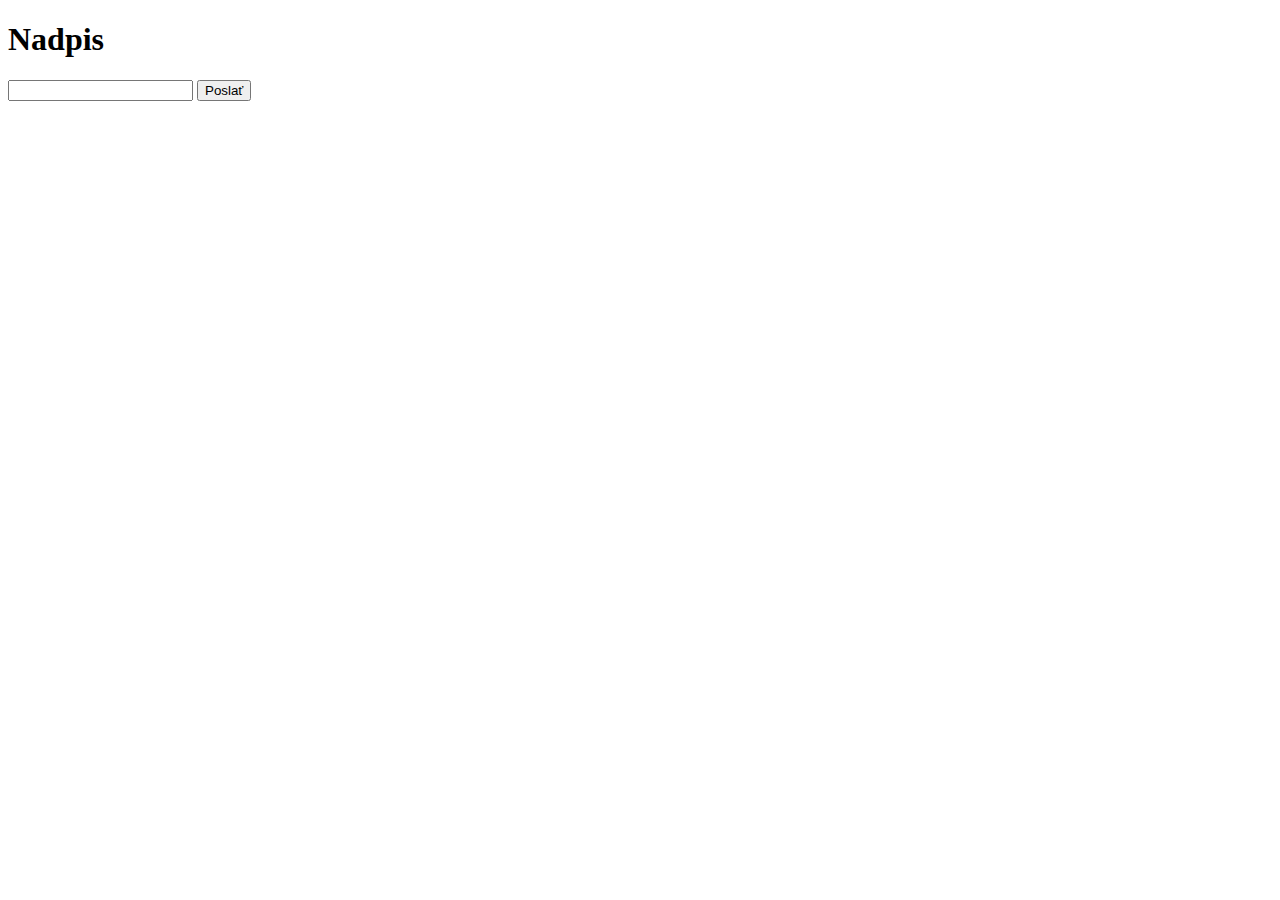
==== commit cac387d7: "103. Moderní JavaScript - LocalStorage vylepšení, pole se při návratu nezakládá znovu" ====
--- a/index.html
+++ b/index.html
@@ -410,21 +410,21 @@
 
     <!-- 100. Moderní JavaScript - LocalStorage načítáme data z políčka do localStorage začiatok -->
 
-    <!-- <h1>Nadpis</h1>
+    <h1>Nadpis</h1>
 
     <form id="test-form">
         <input type="text" name="firstName">
         <input type="submit" value="Poslať">
-    </form> -->
+    </form>
 
     <!-- 100. Moderní JavaScript - LocalStorage načítáme data z políčka do localStorage koniec -->
 
     <!-- POKRACOVANIE k 100. 
     101. Moderní JavaScript - LocalStorage vypisujeme data z LocalStorage do stránky začiatok -->
 
-    <!-- <div id="my-users">
-
-    </div> -->
+    <div id="my-users">
+
+    </div>
 
     <!-- 101. Moderní JavaScript - LocalStorage vypisujeme data z LocalStorage do stránky koniec -->
 
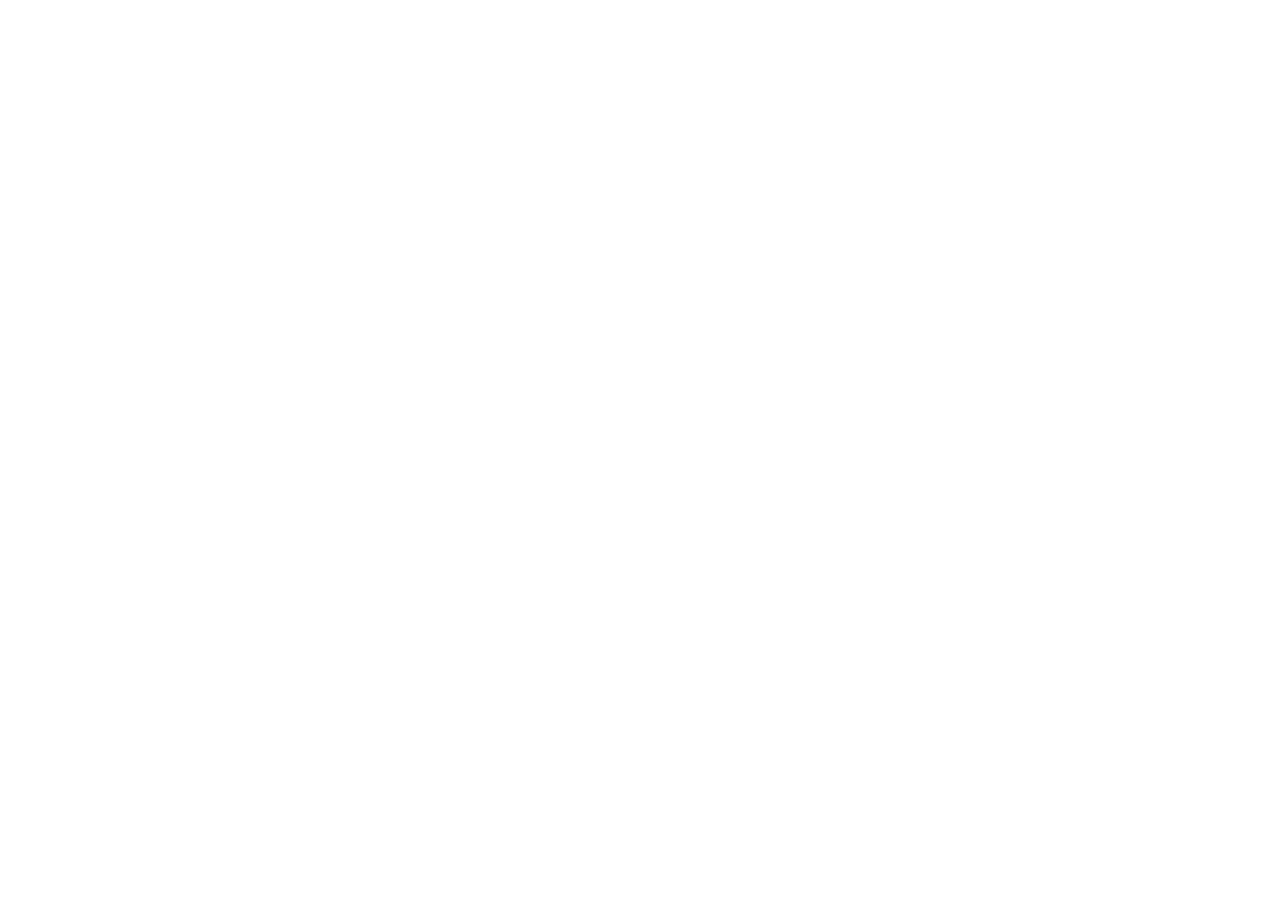
==== commit 40ac8851: "zakomentovanie všetkého" ====
--- a/index.html
+++ b/index.html
@@ -410,21 +410,21 @@
 
     <!-- 100. Moderní JavaScript - LocalStorage načítáme data z políčka do localStorage začiatok -->
 
-    <h1>Nadpis</h1>
+    <!-- <h1>Nadpis</h1>
 
     <form id="test-form">
         <input type="text" name="firstName">
         <input type="submit" value="Poslať">
-    </form>
+    </form> -->
 
     <!-- 100. Moderní JavaScript - LocalStorage načítáme data z políčka do localStorage koniec -->
 
     <!-- POKRACOVANIE k 100. 
     101. Moderní JavaScript - LocalStorage vypisujeme data z LocalStorage do stránky začiatok -->
 
-    <div id="my-users">
-
-    </div>
+    <!-- <div id="my-users">
+
+    </div> -->
 
     <!-- 101. Moderní JavaScript - LocalStorage vypisujeme data z LocalStorage do stránky koniec -->
 
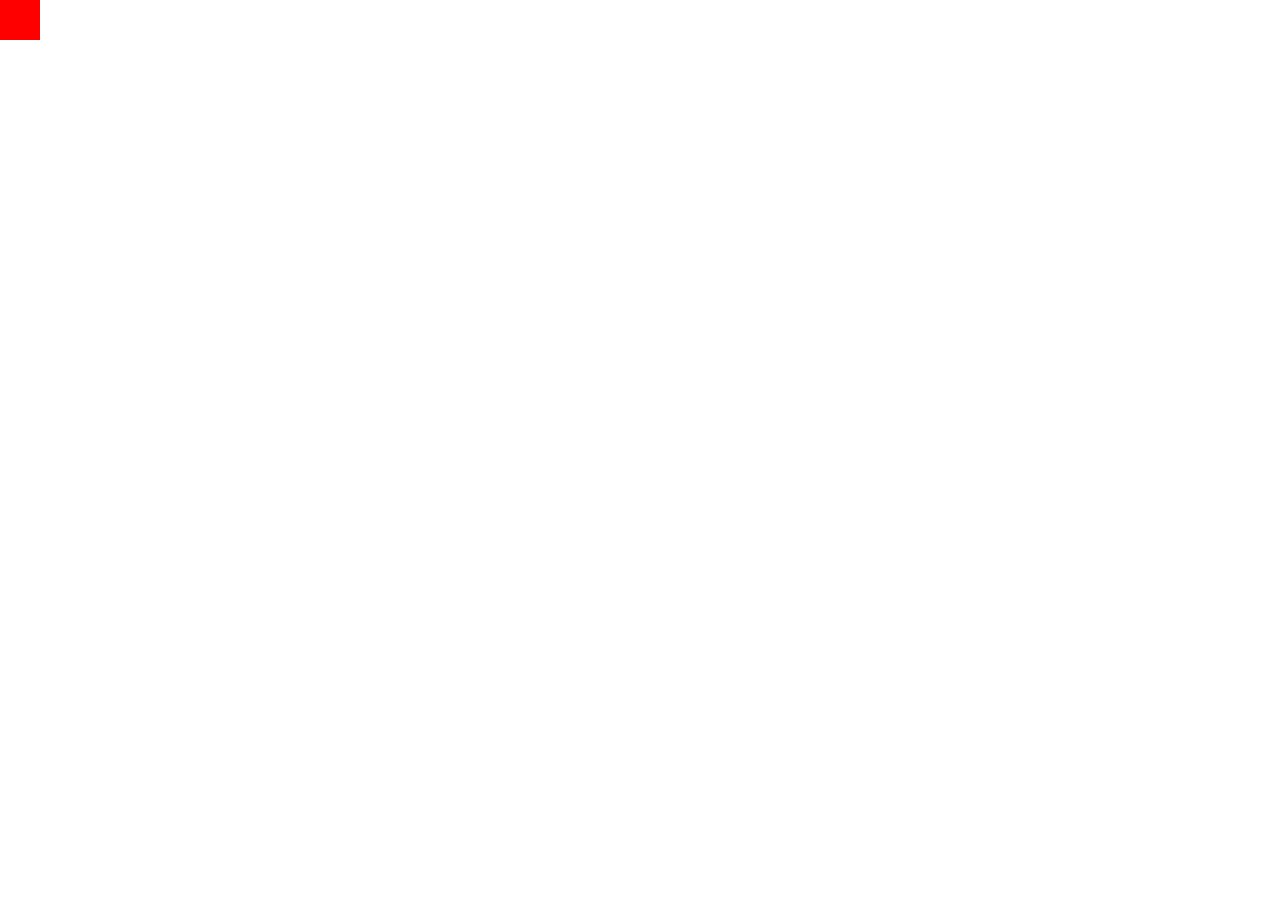
==== commit 0b3bbaf9: "poznamky 88. - 91. cvičenie" ====
--- a/index.html
+++ b/index.html
@@ -77,8 +77,8 @@
     </div> -->
 
      <!-- 88. roletka s výberom -->
-<!-- 
-    <select name="" id="my-select">
+
+    <!-- <select name="" id="my-select">
         <option value="1">Prvá možnosť</option>
         <option value="2">Druhá možnosť</option>
         <option value="3">Tretia možnosť</option>
@@ -122,7 +122,7 @@
 
      <!-- 91. Posúvame štvorček do všetkých strán -->
 
-     <!-- <div class="square"></div> -->
+     <div class="square"></div>
      
      <!-- 91. Posúvame štvorček do všetkých strán koniec -->
 
--- a/style.css
+++ b/style.css
@@ -10,7 +10,7 @@
 
 /* 91. Posúvanie štvorček do všetkých strán */
 
-/* *{
+*{
     box-sizing: border-box;
     padding: 0;
     margin: 0;
@@ -24,7 +24,7 @@
     position: relative;
     top: 0;
     left: 0;
-}  */
+} 
 
 
 /* 91. Posúvanie štvorček do všetkých strán koniec */
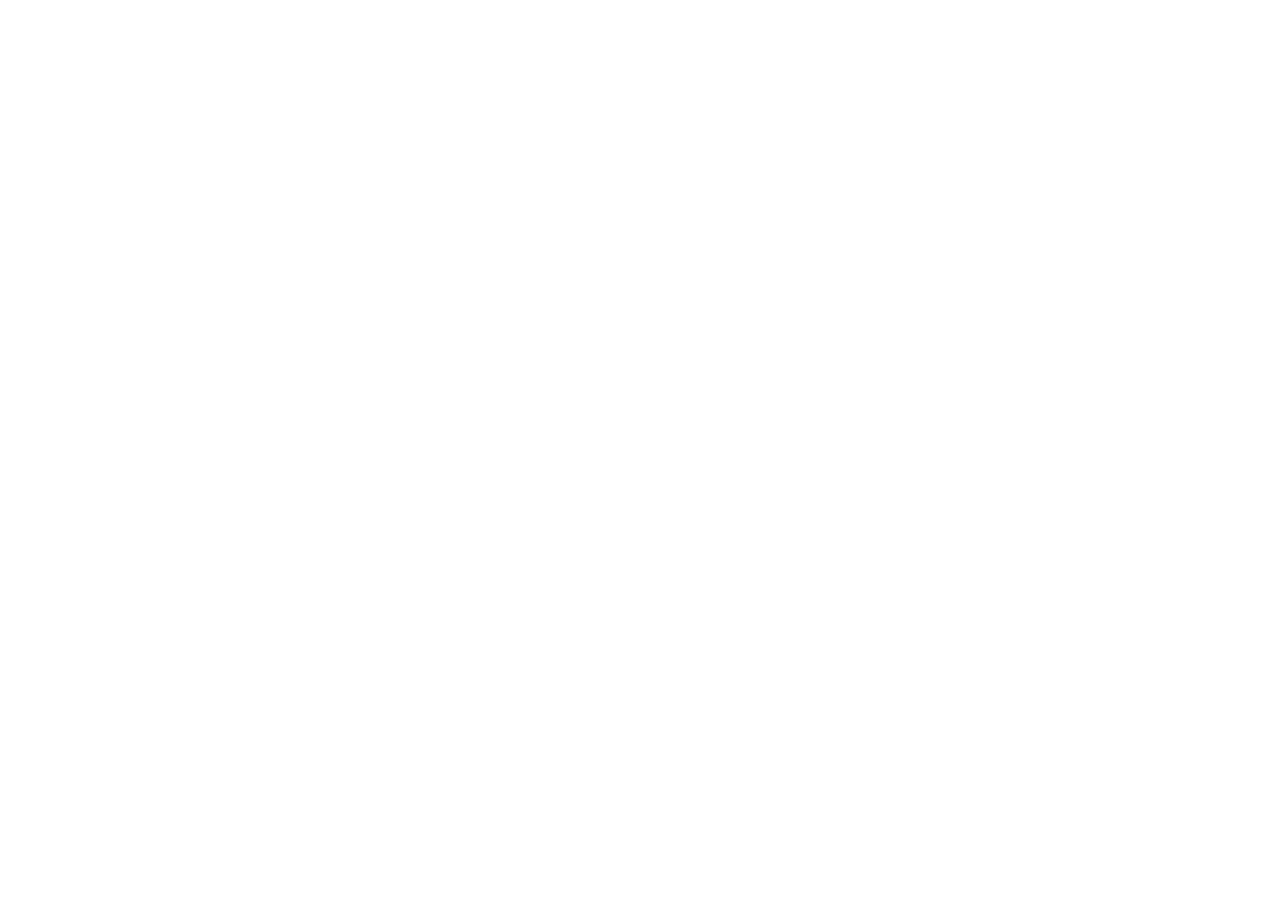
==== commit 2e1f221d: "poznamky 92. lekcia" ====
--- a/index.html
+++ b/index.html
@@ -7,6 +7,10 @@
     <link rel="stylesheet" href="./style.css">
     <title>Document</title>
 </head>
+
+
+<body>
+
     <!-- 79. -->
     <!-- <button class="second-button">Druhé tlačidlo</button>
     <button class="first-button">Prvé tlačidlo</button> -->
@@ -122,7 +126,7 @@
 
      <!-- 91. Posúvame štvorček do všetkých strán -->
 
-     <div class="square"></div>
+     <!-- <div class="square"></div> -->
      
      <!-- 91. Posúvame štvorček do všetkých strán koniec -->
 
@@ -354,8 +358,6 @@
 
     <!-- 96. Moderní JavaScript - scrollTo a plynulé scrollování koniec -->
 
-<body>
-
     <!-- 97. Moderní JavaScript - Po kliknutí na menu scrollujeme plynule kamkoliv na stránce (offsetTop) -->
 
     <!-- <h1>scrollujeme</h1>
--- a/style.css
+++ b/style.css
@@ -10,7 +10,7 @@
 
 /* 91. Posúvanie štvorček do všetkých strán */
 
-*{
+/* *{
     box-sizing: border-box;
     padding: 0;
     margin: 0;
@@ -24,7 +24,7 @@
     position: relative;
     top: 0;
     left: 0;
-} 
+}  */
 
 
 /* 91. Posúvanie štvorček do všetkých strán koniec */
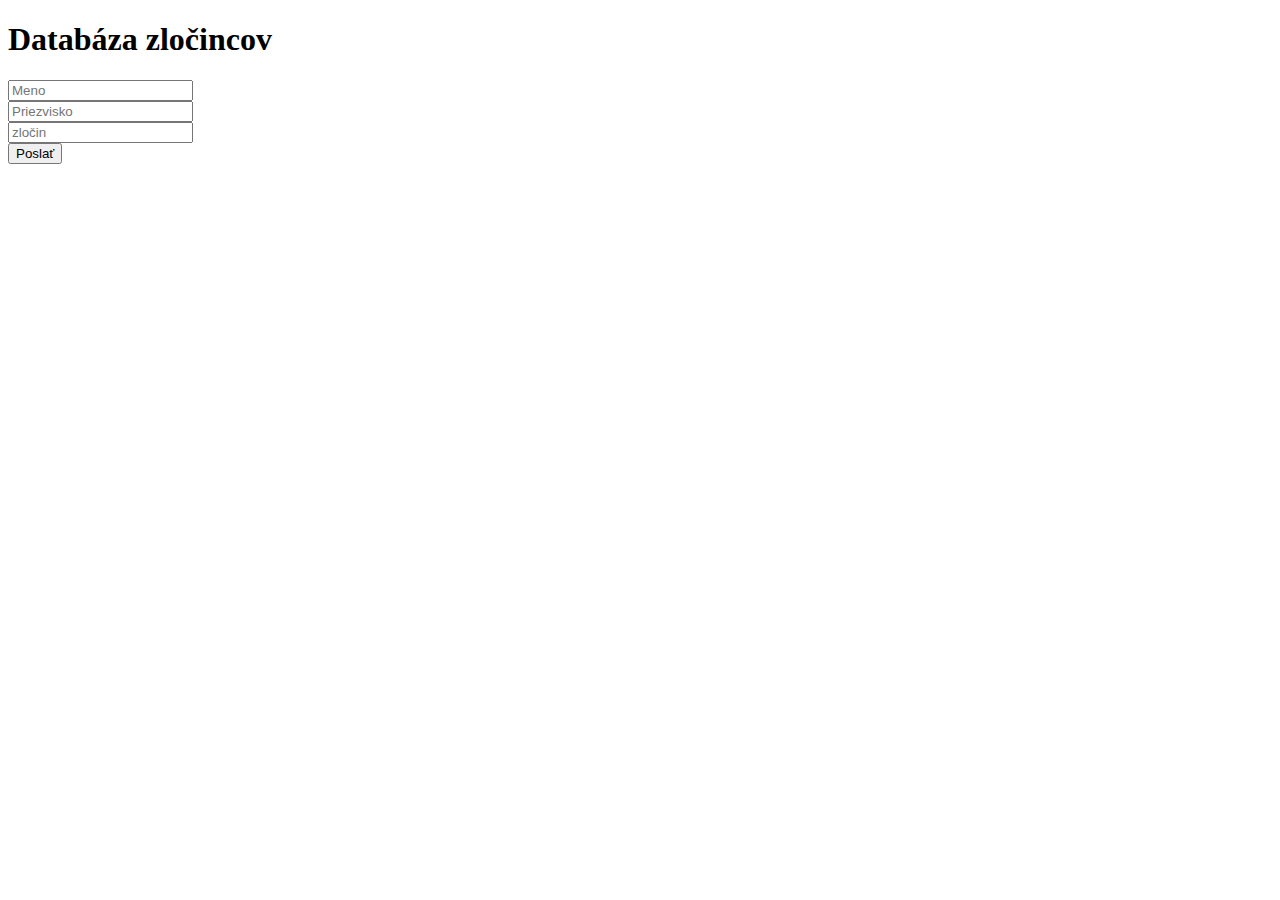
==== commit c36fd6d2: "104. Moderní JavaScript - Posíláme do localStorage obsah tří políček najednou" ====
--- a/index.html
+++ b/index.html
@@ -432,6 +432,24 @@
 
 
 
+
+
+    <!-- 104. Moderní JavaScript - Posíláme do localStorage obsah tří políček najednou -->
+
+    <h1>Databáza zločincov</h1>
+
+    <form id="test-form">
+        <input type="text" name="firstName" placeholder="Meno"> <br>
+        <input type="text" name="secondName" placeholder="Priezvisko"> <br>
+        <input type="text" name="crime" placeholder="zločin"> <br>
+        <input type="submit" value="Poslať">
+    </form>
+
+
+    <!-- 104. Moderní JavaScript - Posíláme do localStorage obsah tří políček najednou KONIEC -->
+
+
+
      <script src="script.js"></script>
 </body> 
 
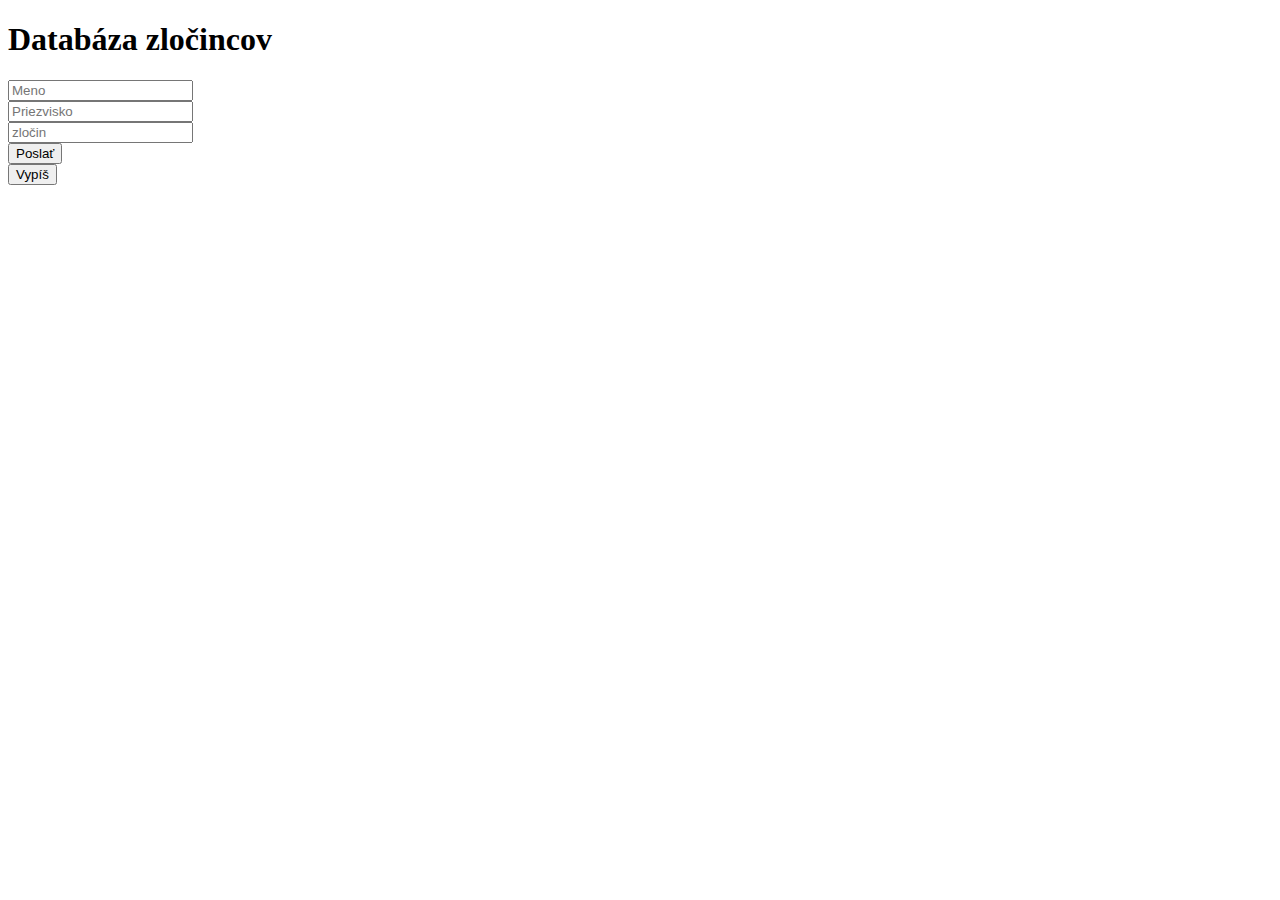
==== commit b8f7e479: "105. Moderní JavaScript - Vypisujeme data z localStorage zpět do stránky po kliknutí + 106. Moderní " ====
--- a/index.html
+++ b/index.html
@@ -445,6 +445,14 @@
         <input type="submit" value="Poslať">
     </form>
 
+    <!-- 105. Moderní JavaScript - Vypisujeme data z localStorage zpět do stránky po kliknutí -->
+        <button class="to-list">Vypíš</button>
+
+        <div class="list-criminals">
+            
+        </div>
+     <!-- 105. Moderní JavaScript - Vypisujeme data z localStorage zpět do stránky po kliknutí KONIEC -->
+
 
     <!-- 104. Moderní JavaScript - Posíláme do localStorage obsah tří políček najednou KONIEC -->
 
--- a/style.css
+++ b/style.css
@@ -119,3 +119,11 @@
 
 
 /* 97. Moderní JavaScript - Po kliknutí na menu scrollujeme plynule kamkoliv na stránce (offsetTop)  koniec*/
+
+
+/* 107. Moderní JavaScript - Designujeme výpis pomocí přidání classy */
+
+
+
+
+/* 107. Moderní JavaScript - Designujeme výpis pomocí přidání classy */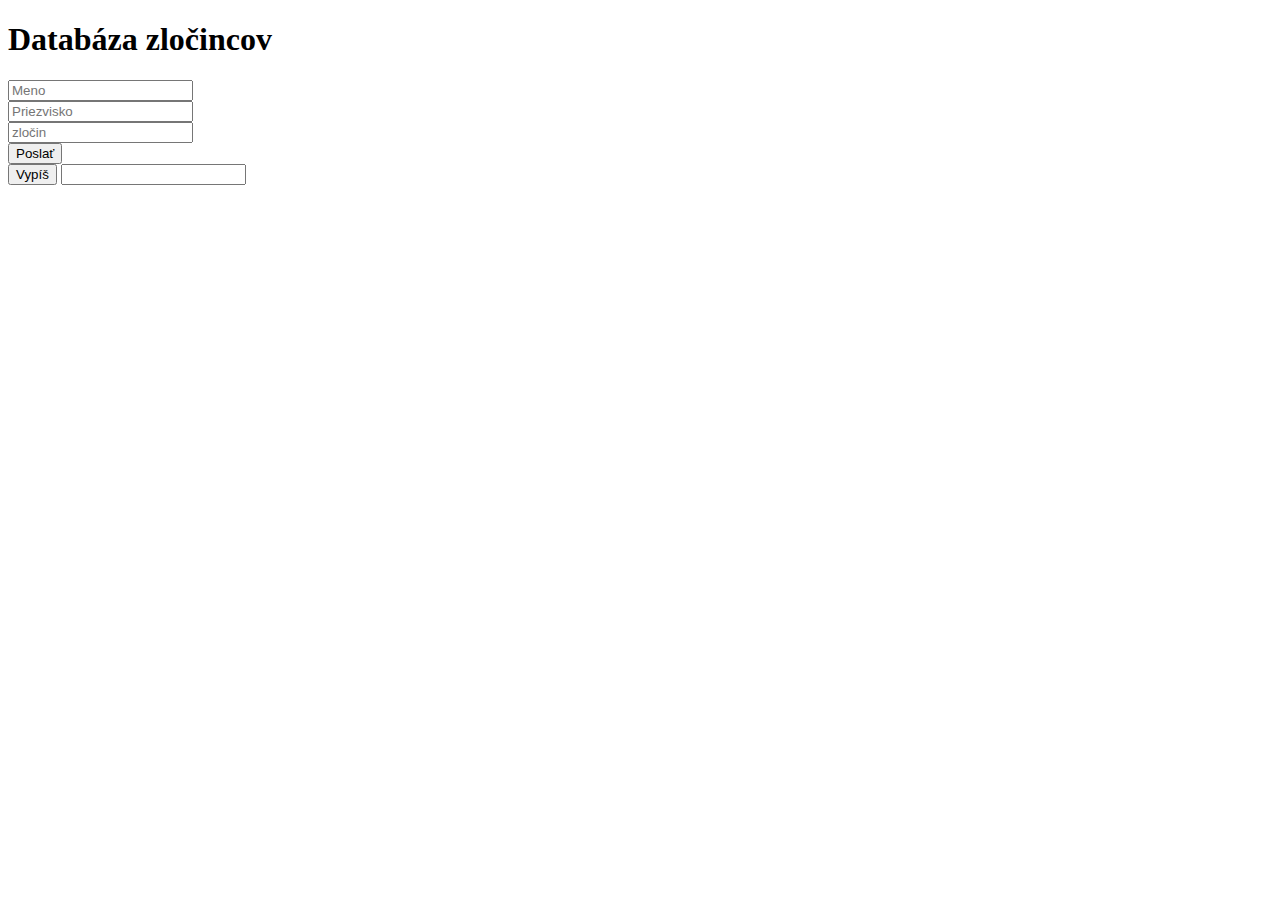
==== commit 69a7de83: "109. Moderní JavaScript - Filtrujeme zločince podle jména" ====
--- a/index.html
+++ b/index.html
@@ -1,5 +1,6 @@
 <!DOCTYPE html>
 <html lang="en">
+
 <head>
     <meta charset="UTF-8">
     <meta http-equiv="X-UA-Compatible" content="IE=edge">
@@ -27,7 +28,7 @@
 
 
     <!-- 81.  -->
-    
+
     <!-- 1. VYTVORENIE INPUTU, KDE SA BUDU PISAT UDAJE, KTORE CHCEME NAJST -->
     <!-- <input id="licence-plate" type="text" placeholder="Poznávacia značka"> -->
 
@@ -35,7 +36,7 @@
     <!-- <div id="idCriminal"></div> -->
 
 
-   <!-- 84. -->
+    <!-- 84. -->
     <!-- <form id="test-form">
         <input type="text" placeholder="Meno" name="firstName">
         <input type="submit" value="Odoslať">
@@ -59,8 +60,8 @@
     </div> -->
 
 
-    
-        <!-- 86.  -->
+
+    <!-- 86.  -->
     <!-- <label for="my-check-box">Zaškrtni ma</label>
     <input type="checkbox" id="my-check-box">
     
@@ -69,8 +70,8 @@
     <label for="sex">Zaškrtni ak si muž</label>
     <input type="checkbox" id="sex"> -->
 
-    
-        <!-- 87.  -->
+
+    <!-- 87.  -->
     <!-- <form id="my-form">
         <input type="text" placeholder="zadaj úlohu" name="task" id="my-input">
         <input type="submit" value="Poslať">
@@ -80,7 +81,7 @@
 
     </div> -->
 
-     <!-- 88. roletka s výberom -->
+    <!-- 88. roletka s výberom -->
 
     <!-- <select name="" id="my-select">
         <option value="1">Prvá možnosť</option>
@@ -111,24 +112,24 @@
 
     <!-- <h1>Nadpis našej stránky</h1> -->
 
-     <!-- 90. Meníme štýly pomocou javascriptu -->
-
-
-
-
-
-     
-
-
-
-
-
-
-     <!-- 91. Posúvame štvorček do všetkých strán -->
-
-     <!-- <div class="square"></div> -->
-     
-     <!-- 91. Posúvame štvorček do všetkých strán koniec -->
+    <!-- 90. Meníme štýly pomocou javascriptu -->
+
+
+
+
+
+
+
+
+
+
+
+
+    <!-- 91. Posúvame štvorček do všetkých strán -->
+
+    <!-- <div class="square"></div> -->
+
+    <!-- 91. Posúvame štvorček do všetkých strán koniec -->
 
 
 
@@ -145,17 +146,17 @@
 
 
     <!-- 93. Zadávame text do políčka a podľa toho sa mení farba pozadia -->
-    
+
     <!-- <form id="my-form">
         <input type="text" name="color" placeholder="farba anglicky">
         <input type="submit" value="Poslať">
     </form> -->
-    
+
     <!-- 93. Zadávame text do políčka a podľa toho sa mení farba pozadia koniec -->
 
     <!-- 94. Moderní JavaScript - Událost Scrollování a doscrollování nakonec -->
 
-<!-- <p>Lorem ipsum dolor sit amet consectetur adipisicing elit. Minima, sequi? Eum modi quam illo? Excepturi a quidem expedita, porro illo temporibus, quod numquam non cumque molestias eius, beatae asperiores veritatis?
+    <!-- <p>Lorem ipsum dolor sit amet consectetur adipisicing elit. Minima, sequi? Eum modi quam illo? Excepturi a quidem expedita, porro illo temporibus, quod numquam non cumque molestias eius, beatae asperiores veritatis?
 Praesentium quod ratione esse dicta quisquam reprehenderit error unde sit? Ullam quaerat pariatur, nemo, nobis nulla ex voluptate, tempore porro exercitationem at quam delectus amet repellendus expedita eligendi ducimus eum!
 Tenetur modi omnis maiores earum fuga! Obcaecati esse dicta, explicabo sint libero aut. Amet ipsa consequuntur quae culpa esse quam ut ducimus aliquam pariatur deserunt, neque nobis quis minima velit.
 Ut, maiores culpa soluta, itaque quis ipsum, nisi quo praesentium esse delectus ipsam tempore. Id veniam debitis eaque ullam repellendus, distinctio similique facere amet ut est odit saepe enim expedita?
@@ -260,8 +261,8 @@
     <!-- 94. Moderní JavaScript - Událost Scrollování a doscrollování nakonec  koniec-->
 
 
-        <!-- 95. Moderní JavaScript - Scrollování a praktický příklad s tlačítkem Nahoru -->
-<!-- 
+    <!-- 95. Moderní JavaScript - Scrollování a praktický příklad s tlačítkem Nahoru -->
+    <!-- 
 <h1 id="top">Scrollujeme</h1>    
 
 <p>Lorem ipsum dolor sit amet consectetur adipisicing elit. Iste illo necessitatibus vero maxime molestias nemo, eos architecto placeat, non fugiat blanditiis cum? Perspiciatis optio consectetur doloribus aspernatur in dolor id?
@@ -446,23 +447,30 @@
     </form>
 
     <!-- 105. Moderní JavaScript - Vypisujeme data z localStorage zpět do stránky po kliknutí -->
-        <button class="to-list">Vypíš</button>
-
-        <div class="list-criminals">
-            
-        </div>
-     <!-- 105. Moderní JavaScript - Vypisujeme data z localStorage zpět do stránky po kliknutí KONIEC -->
+    <button class="to-list">Vypíš</button>
+
+    <!-- 109. Moderní JavaScript - Filtrujeme zločince podle jména -->
+
+    <input type="text" class="name-filter">
+
+    <!-- 109. Moderní JavaScript - Filtrujeme zločince podle jména KONIEC-->
+
+    <div class="list-criminals">
+
+    </div>
+
+    <!-- 109. Moderní JavaScript - Filtrujeme zločince podle jména -->
+    <div class="filter-name">
+
+    </div>
+    <!-- 109. Moderní JavaScript - Filtrujeme zločince podle jména KONIEC-->
+    
+    <!-- 105. Moderní JavaScript - Vypisujeme data z localStorage zpět do stránky po kliknutí KONIEC -->
 
 
     <!-- 104. Moderní JavaScript - Posíláme do localStorage obsah tří políček najednou KONIEC -->
 
 
 
-     <script src="script.js"></script>
-</body> 
-
-
-
-
-
-
+    <script src="script.js"></script>
+</body>--- a/style.css
+++ b/style.css
@@ -123,7 +123,11 @@
 
 /* 107. Moderní JavaScript - Designujeme výpis pomocí přidání classy */
 
-
+.basic-styles{
+    font-size: 20px;
+    border: 2px solid black;
+    padding: 2px 10px;
+}
 
 
 /* 107. Moderní JavaScript - Designujeme výpis pomocí přidání classy */